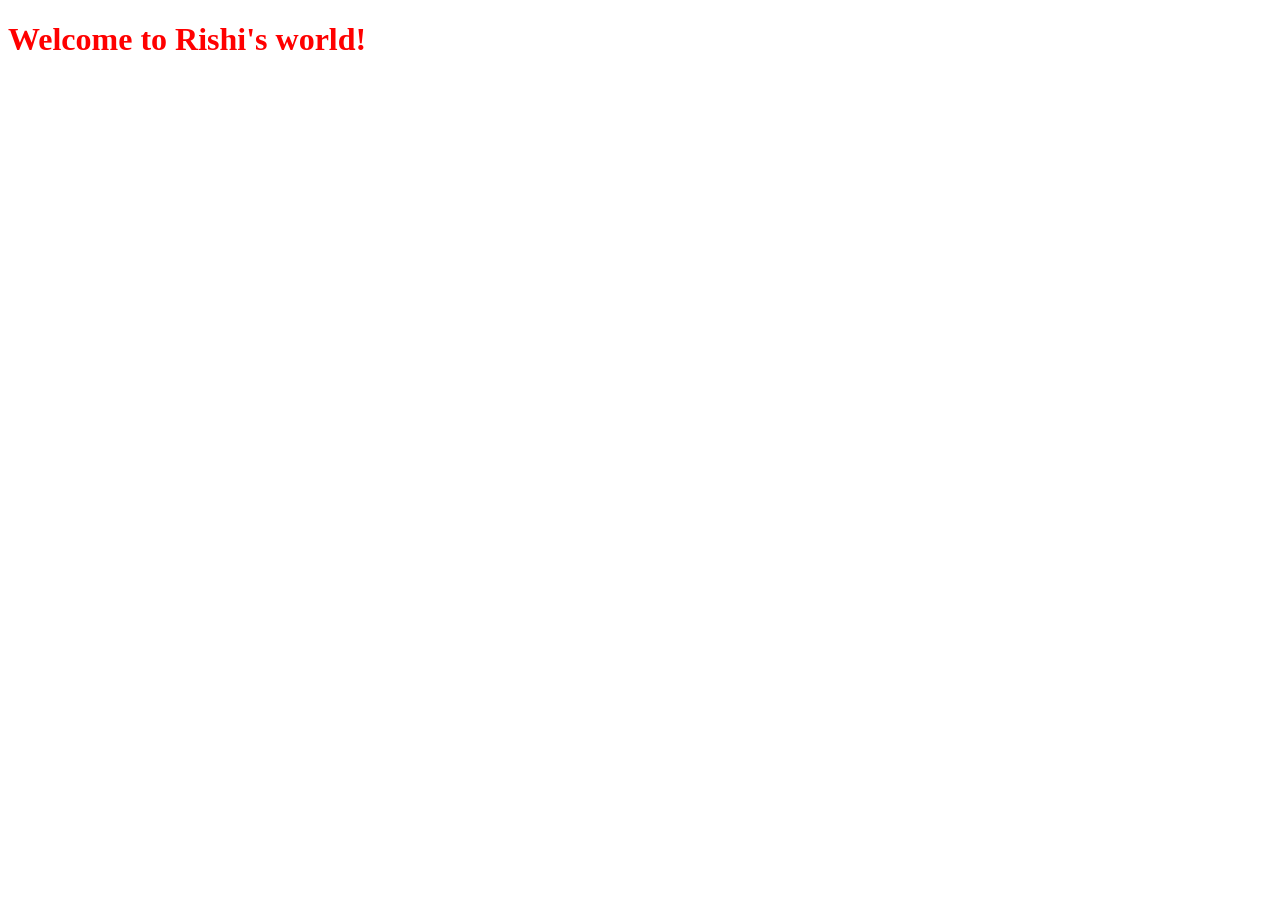
==== DOM/index.html @ afe1e3d3 "dom completed" ====
<!DOCTYPE html>
<html lang="en">
<head>
    <meta charset="UTF-8">
    <meta name="viewport" content="width=device-width, initial-scale=1.0">
    <title>Document</title>
</head>
<body>

    <!-- <h1 id="1">hey how are you ??</h1>
    <A href="www.google.com" ></A> -->
    <h1 id="heading">Heading of the page</h1>
    
    <script src="script.js"></script>
</body>
</html>
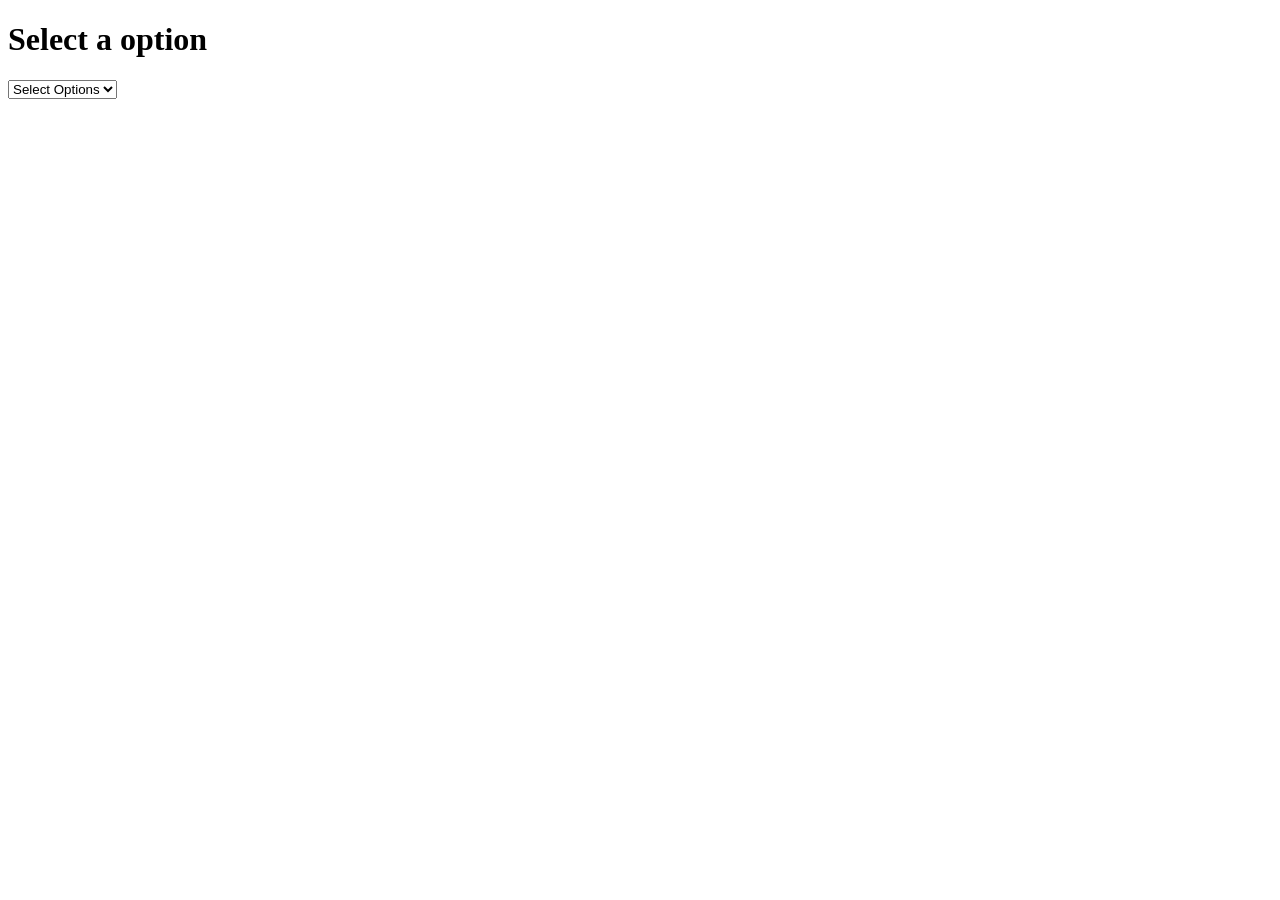
==== commit 5c5d150a: "event listener basics" ====
--- a/DOM/index.html
+++ b/DOM/index.html
@@ -7,10 +7,20 @@
 </head>
 <body>
 
-    <!-- <h1 id="1">hey how are you ??</h1>
+    <!-- <!-- <h1 id="1">hey how are you ??</h1>
     <A href="www.google.com" ></A> -->
-    <h1 id="heading">Heading of the page</h1>
-    
+    <!-- <h1 id="heading">Heading of the page</h1> -->
+     
+  <h1 id="heading">Select a option</h1>
+<select id="sel" >
+    <option value="">Select Options</option>
+    <option value="mi">Xiaomi</option>
+    <option value="samsung">Z-Fold</option>
+    <option value="asus">ROG</option>
+</select>
+
+
+
     <script src="script.js"></script>
 </body>
 </html>
